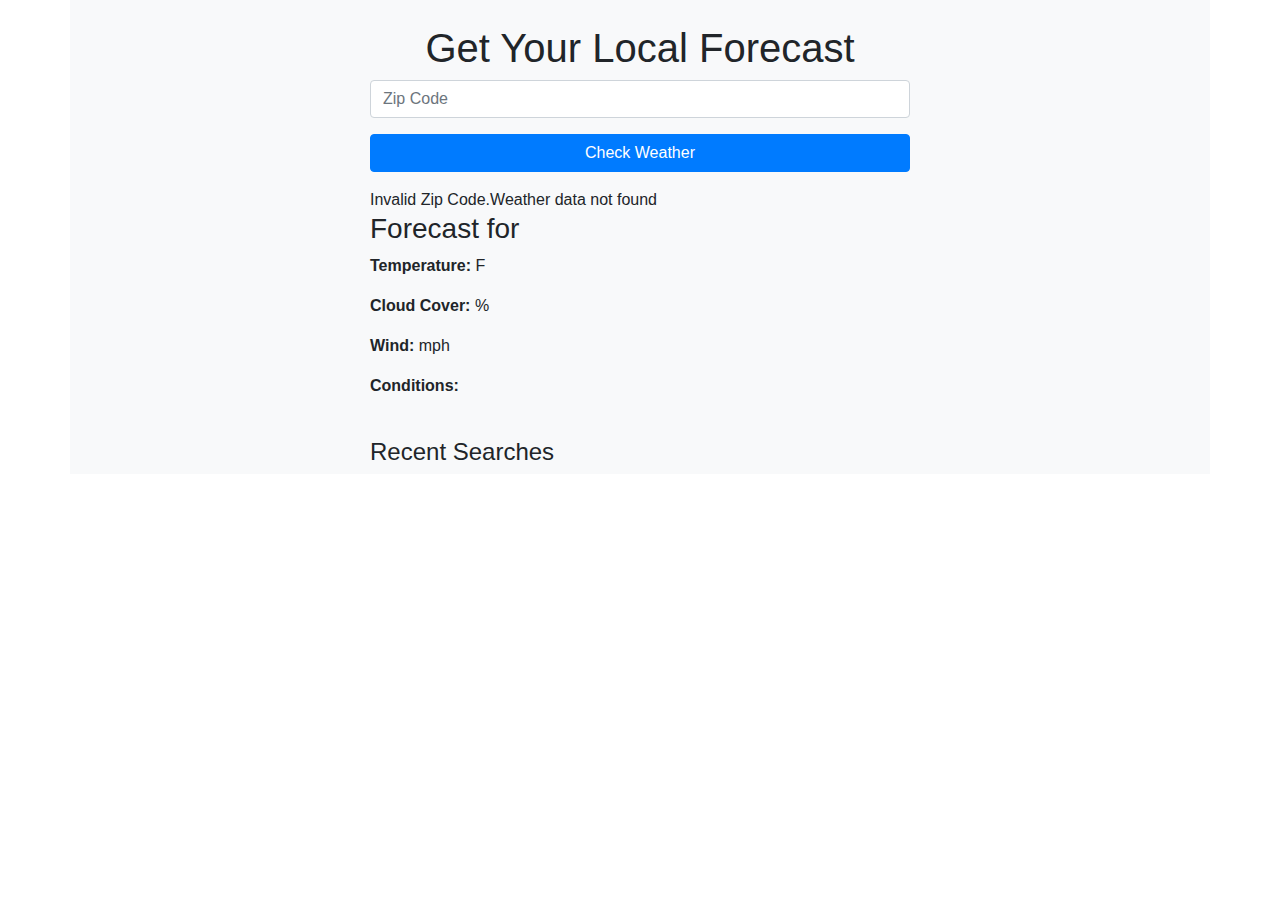
==== WeatherApp/src/main/resources/templates/index.html @ 30cda8b3 "Add files via upload" ====
<!DOCTYPE html>
<html xmlns:th="http://wwww.thymeleaf.org">
<head>
	<title>Weather App</title>
	<link href="https://stackpath.bootstrapcdn.com/bootstrap/4.3.1/css/bootstrap.min.css" rel="stylesheet">
	<script src="https://stackpath.bootstrapcdn.com/bootstrap/4.3.1/js/bootstrap.bundle.min.js"></script>
</head>

<body>
<div class="container bg-light justify-content-center">
	<div class="row">
		<div class="col col-md-6 offset-md-3">
			<br/>
			<!-- TABLE??? -->
			<!-- <div class="form-group">
			<table class="table table-striped">
    			<tr th:each="request: ${requests}">
        			<td th:text="${request.zipCode}"></td>
        			<td ><span th:text="${request.zipCode}"></span></td>
    			</tr>
			</table> 
			</div> -->
			
			
			
			
			<h1 class="text-center">Get Your Local Forecast</h1>
			<form th:action="@{/}" th:object="${request}" method="post" autocomplete="off">
				<div class="form-group">
					<input type="text" th:field="*{zipCode}" placeholder="Zip Code" class="form-control"/>
				</div>
				<div class="form-group">
					<button class="btn btn-md btn-primary btn-block" name="Submit" value="Submit" type="Submit">Check Weather</button>
				</div>
			</form>
			<span th:if="${data != null && data.name =='error'}">Invalid Zip Code.Weather data not found</span>
			<div th:if="${data != null && data.name != 'error'}">			
			<h3>Forecast for <span th:text="${data.name}"></span></h3>
			<p><b>Temperature: </b><span th:text="${data.main.get('temp')}"></span> F</p>
			<p><b>Cloud Cover: </b><span th:text="${data.clouds.get('all')}"></span> %</p>
			<p><b>Wind: </b><span th:text="${data.wind.get('speed')}"></span> mph</p>
			<p><b>Conditions: </b><span th:text="${data.weather[0].get('description')}"></span></p>
			<img th:src="@{${'http://openweathermap.org/img/w/'+ data.weather[0].get('icon') + '.png'}}"> 
			
			<h4>Recent Searches</h4> 
			<div th:text="${postzips}">
			<!-- <div th:text="${postzips.getName}"> -->
			<!-- <table class="table table-striped">
    			<tr th:each="request: ${requests}">
        			<td th:text="${request.zipCode}"></td>
        			<td ><span th:text="${request.zipCode}"></span></td>
    			</tr>
			</table> --> 
			<!-- <h3>Forecast for <span th:text="${request.zipCode}"></span></h3> -->
			</div>
		</div>	
	</div>
</div>
</div>
</body>
</html>
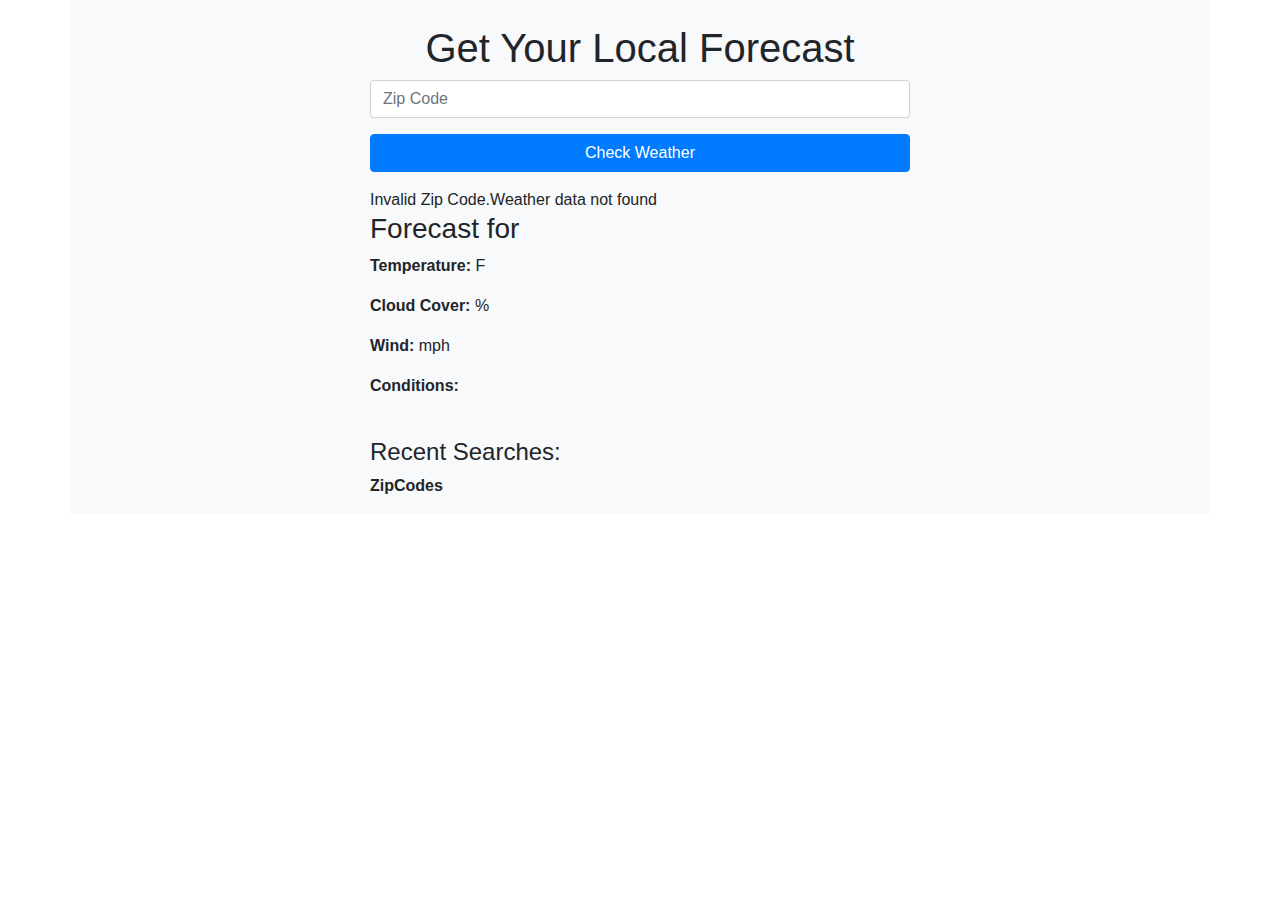
==== commit a8ff3844: "Index commit" ====
--- a/WeatherApp/src/main/resources/templates/index.html
+++ b/WeatherApp/src/main/resources/templates/index.html
@@ -11,19 +11,6 @@
 	<div class="row">
 		<div class="col col-md-6 offset-md-3">
 			<br/>
-			<!-- TABLE??? -->
-			<!-- <div class="form-group">
-			<table class="table table-striped">
-    			<tr th:each="request: ${requests}">
-        			<td th:text="${request.zipCode}"></td>
-        			<td ><span th:text="${request.zipCode}"></span></td>
-    			</tr>
-			</table> 
-			</div> -->
-			
-			
-			
-			
 			<h1 class="text-center">Get Your Local Forecast</h1>
 			<form th:action="@{/}" th:object="${request}" method="post" autocomplete="off">
 				<div class="form-group">
@@ -42,20 +29,12 @@
 			<p><b>Conditions: </b><span th:text="${data.weather[0].get('description')}"></span></p>
 			<img th:src="@{${'http://openweathermap.org/img/w/'+ data.weather[0].get('icon') + '.png'}}"> 
 			
-			<h4>Recent Searches</h4> 
-			<div th:text="${postzips}">
-			<!-- <div th:text="${postzips.getName}"> -->
-			<!-- <table class="table table-striped">
-    			<tr th:each="request: ${requests}">
-        			<td th:text="${request.zipCode}"></td>
-        			<td ><span th:text="${request.zipCode}"></span></td>
-    			</tr>
-			</table> --> 
-			<!-- <h3>Forecast for <span th:text="${request.zipCode}"></span></h3> -->
+			<h4>Recent Searches: </h4> 
+			<p><b>ZipCodes </b><span th:text="${postzips}"></span></p>
+			<!-- <div th:text="${postzips}"></div> -->
 			</div>
-		</div>	
+		</div>
 	</div>
-</div>
 </div>
 </body>
 </html>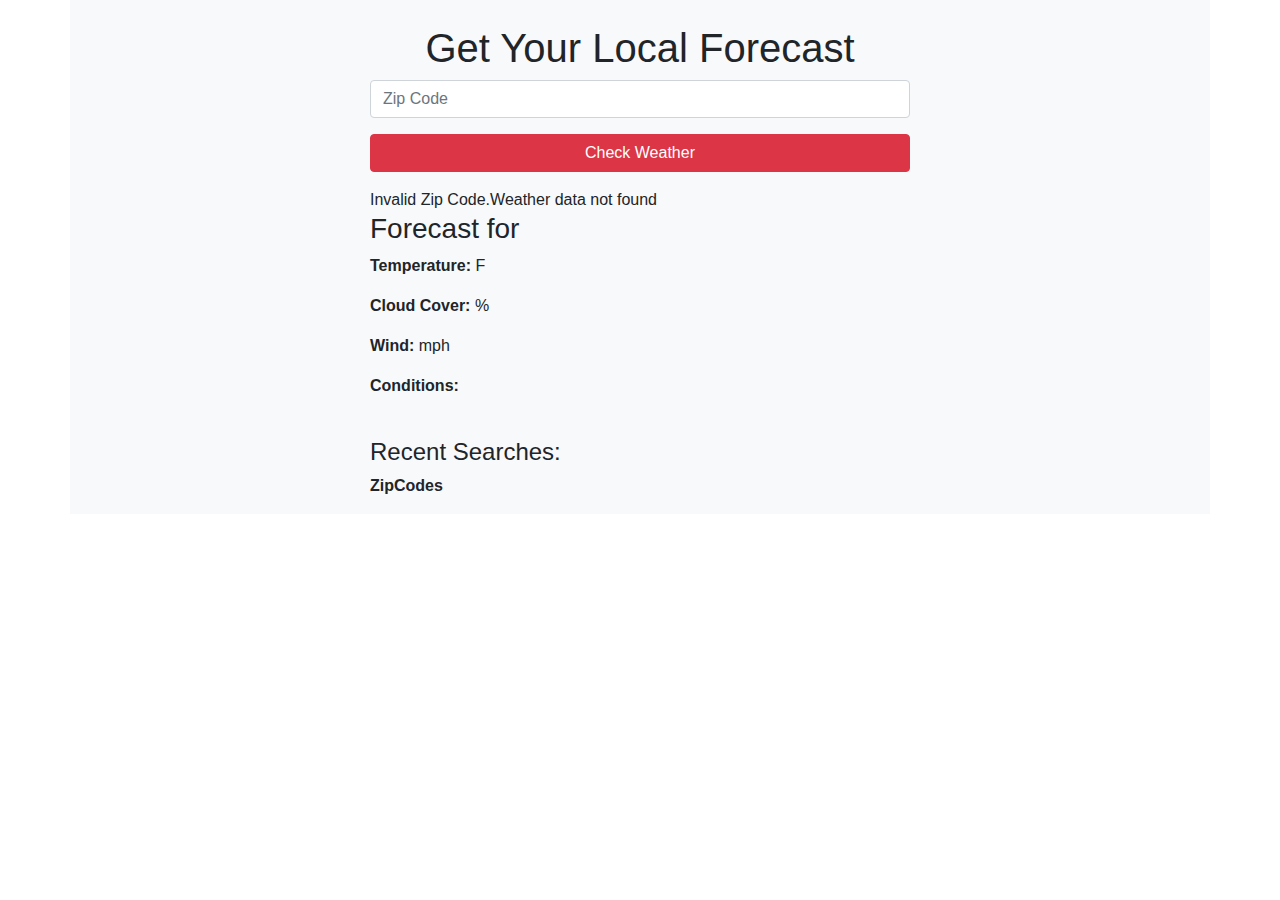
==== commit a6f98265: "Add files via upload" ====
--- a/WeatherApp/src/main/resources/templates/index.html
+++ b/WeatherApp/src/main/resources/templates/index.html
@@ -4,6 +4,8 @@
 	<title>Weather App</title>
 	<link href="https://stackpath.bootstrapcdn.com/bootstrap/4.3.1/css/bootstrap.min.css" rel="stylesheet">
 	<script src="https://stackpath.bootstrapcdn.com/bootstrap/4.3.1/js/bootstrap.bundle.min.js"></script>
+	
+	<link href="../../css/standard.css" rel="stylesheet">
 </head>
 
 <body>
@@ -17,7 +19,7 @@
 					<input type="text" th:field="*{zipCode}" placeholder="Zip Code" class="form-control"/>
 				</div>
 				<div class="form-group">
-					<button class="btn btn-md btn-primary btn-block" name="Submit" value="Submit" type="Submit">Check Weather</button>
+					<button class="btn btn-md btn-danger btn-block" name="Submit" value="Submit" type="Submit">Check Weather</button>
 				</div>
 			</form>
 			<span th:if="${data != null && data.name =='error'}">Invalid Zip Code.Weather data not found</span>
